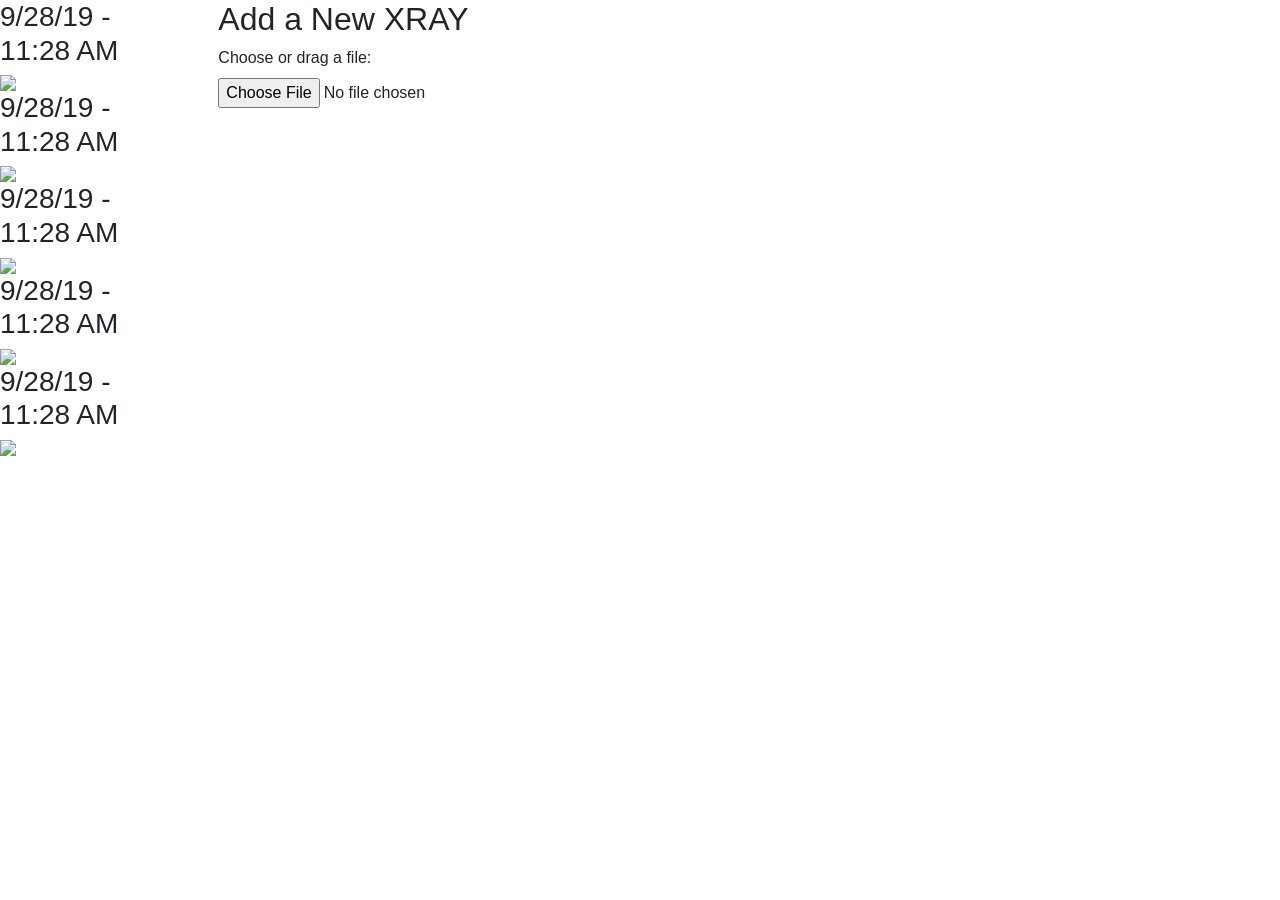
==== templates/dashboard.html @ 2a6d2dbd "e" ====
<html>
<head>
  <title>MedHacks 2019</title>
  <link href="https://stackpath.bootstrapcdn.com/bootstrap/4.3.1/css/bootstrap.min.css" rel="stylesheet">
  <link href="{{ url_for('static', filename='css/main.css') }}" rel="stylesheet">
  <meta http-equiv="Content-Type" content="text/html; charset=UTF-8" />
  <script src="https://code.jquery.com/jquery-3.4.1.min.js"></script>
</head>
<body>
  <div id="dash-header"></div>
  <div id="content">
      <div class="row">
          <div  id="history" class="col-lg-2 col-md-12 sm-12">
              <div class="xray_prev">
                  <h3>9/28/19 - 11:28 AM</h3>
                  <img src="https://via.placeholder.com/150C/" />
              </div>
              <div class="xray_prev">
                  <h3>9/28/19 - 11:28 AM</h3>
                  <img src="https://via.placeholder.com/150C/" />
              </div>
              <div class="xray_prev">
                  <h3>9/28/19 - 11:28 AM</h3>
                  <img src="https://via.placeholder.com/150C/" />
              </div>
              <div class="xray_prev">
                  <h3>9/28/19 - 11:28 AM</h3>
                  <img src="https://via.placeholder.com/150C/" />
              </div>
              <div class="xray_prev">
                  <h3>9/28/19 - 11:28 AM</h3>
                  <img src="https://via.placeholder.com/150C/" />
              </div>
          </div>
          <div class="col-lg-10 col-md-12">
            <h2 id="upload">Add a New XRAY</h2>

            <!--<form action="https://jw9mtag8w6.execute-api.us-east-1.amazonaws.com/prod/"
              class="dropzone"
              id="uploadXray"></form>-->

<!--
<form action="https://jw9mtag8w6.execute-api.us-east-1.amazonaws.com/prod/" method="post" enctype="multipart/form-data">
<input type="hidden" id="fileKeyField" name="key" value="temp.png">
<input type="file" name="file">
<input type="submit">
</form>
-->

<div>
    <div>
        <label for="filePicker">Choose or drag a file:</label><br>
        <input type="file" id="filePicker">
    </div>
    <br>
</div>

              <div class="row justify-content-lg-center" id="imageResultContainer" style="display: none">
                  <div class="col-lg-6 col-md-12">
                    <h2 id="result">Diagnosis: Acute Bronchitis - Accuracy 92%</h2>
                    <img id="resultImg" src="" />
                  </div>

              </div>


              </div>
          </div>
      </div>
  </div>
  <script>
    var base64Code = "";
      function getUID() {
        var value = "; " + document.cookie;
        var parts = value.split("; " + "uid" + "=");
        if (parts.length == 2) return parts.pop().split(";").shift();
      }

    var handleFileSelect = function(evt) {
      var files = evt.target.files;
      var file = files[0];

      if (files && file) {
          var reader = new FileReader();
          reader.onload = function(readerEvt) {
              var binaryString = readerEvt.target.result;
              base64Code = btoa(binaryString);
              var uid = getUID();
              var recordObject = {
                "base64photo": base64Code,
                "user_id":  uid
                }

                // construct an HTTP request
              var xhr = new XMLHttpRequest();
              xhr.open('POST', 'https://jw9mtag8w6.execute-api.us-east-1.amazonaws.com/prod?user_id=1&recipient_id', true);
              xhr.setRequestHeader('Content-Type', 'application/json; charset=UTF-8',);

              // send the collected data as JSON
              xhr.send(JSON.stringify(recordObject));

              xhr.onloadend = function (res) {
                var json_data = JSON.parse(xhr.responseText)
                console.log(json_data.body)
                document.getElementById("resultImg").src = "data:image/png;base64, "+json_data.body;
              };

          };
          reader.readAsBinaryString(file);
      }
    };

    if (window.File && window.FileReader && window.FileList && window.Blob) {
    document.getElementById('filePicker').addEventListener('change', handleFileSelect, false);
  } else {
    alert('The File APIs are not fully supported in this browser.');
  }





  </script>
  <script src="https://stackpath.bootstrapcdn.com/bootstrap/4.3.1/js/bootstrap.min.js"></script>
  <script src="../static/js/dropzone.js"></script>

</body>
</html>
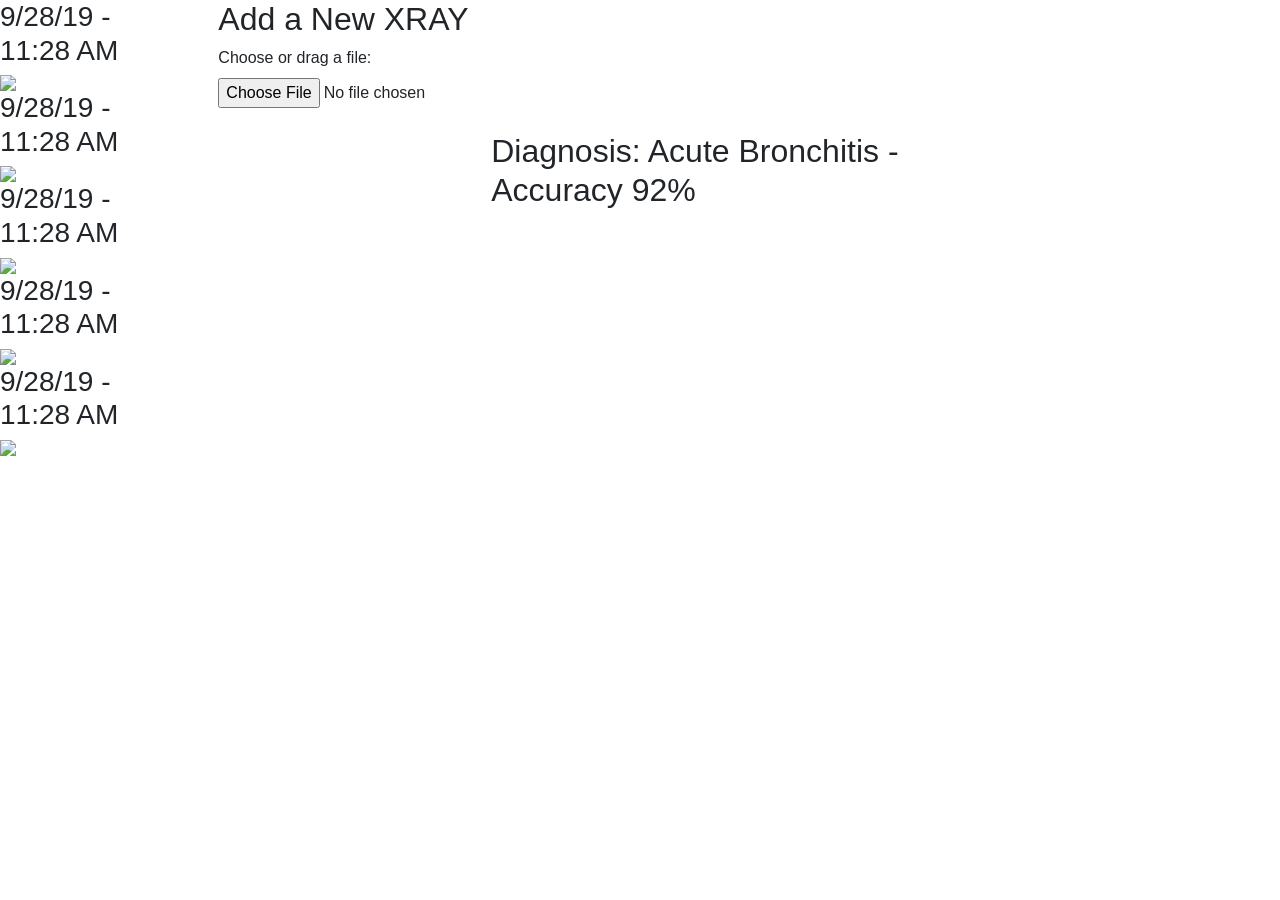
==== commit d51c0536: "post done" ====
--- a/templates/dashboard.html
+++ b/templates/dashboard.html
@@ -55,7 +55,7 @@
     <br>
 </div>
 
-              <div class="row justify-content-lg-center" id="imageResultContainer" style="display: none">
+              <div class="row justify-content-lg-center" id="imageResultContainer">
                   <div class="col-lg-6 col-md-12">
                     <h2 id="result">Diagnosis: Acute Bronchitis - Accuracy 92%</h2>
                     <img id="resultImg" src="" />
@@ -101,8 +101,8 @@
 
               xhr.onloadend = function (res) {
                 var json_data = JSON.parse(xhr.responseText)
-                console.log(json_data.body)
-                document.getElementById("resultImg").src = "data:image/png;base64, "+json_data.body;
+                document.getElementById("resultImg").src = "data:image/png;base64,"+json_data.body;
+                console.log(document.getElementById("resultImg").src)
               };
 
           };
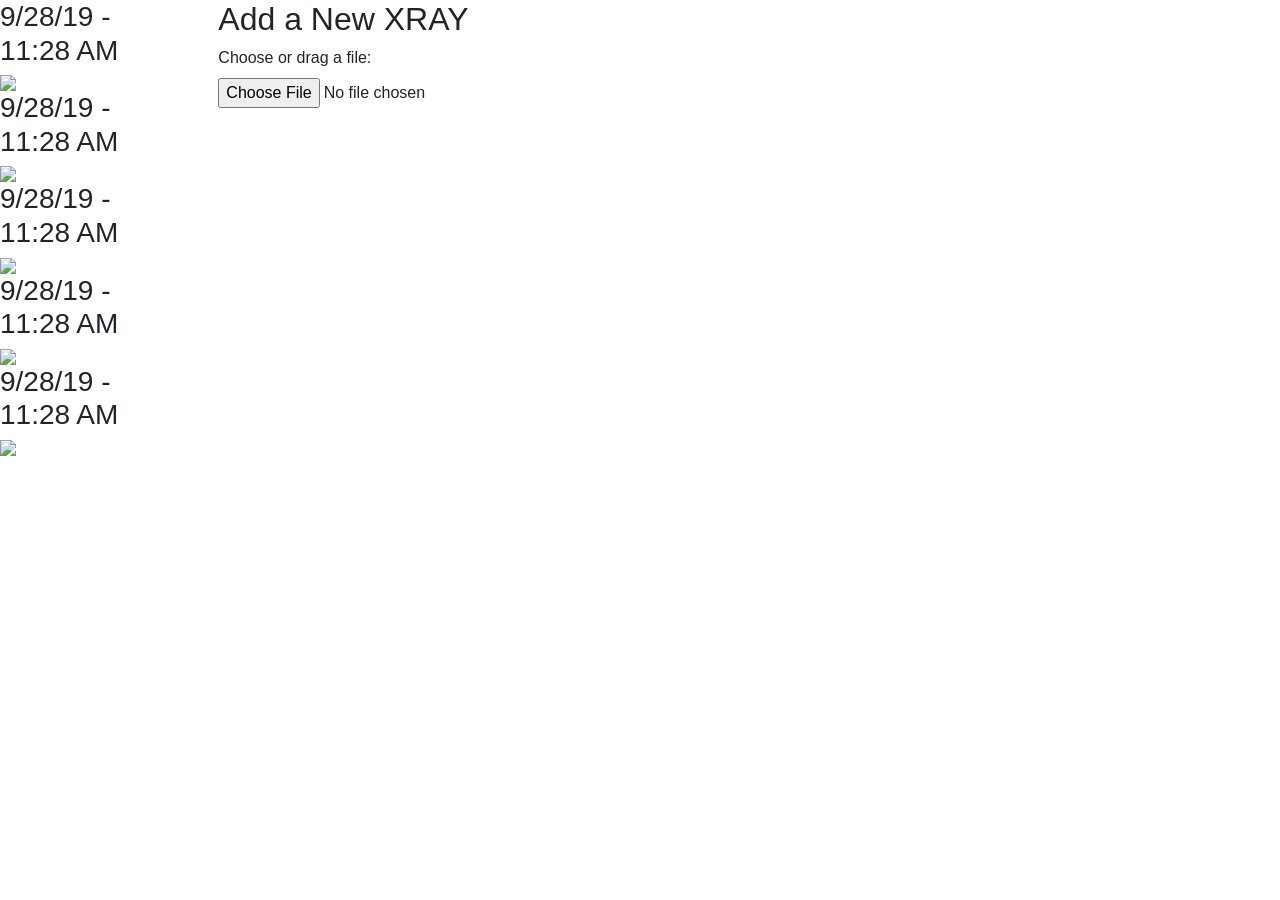
==== commit c288682b: "asd" ====
--- a/templates/dashboard.html
+++ b/templates/dashboard.html
@@ -55,7 +55,7 @@
     <br>
 </div>
 
-              <div class="row justify-content-lg-center" id="imageResultContainer">
+              <div class="row justify-content-lg-center" id="imageResultContainer" style="display: none">
                   <div class="col-lg-6 col-md-12">
                     <h2 id="result">Diagnosis: Acute Bronchitis - Accuracy 92%</h2>
                     <img id="resultImg" src="" />
@@ -102,7 +102,7 @@
               xhr.onloadend = function (res) {
                 var json_data = JSON.parse(xhr.responseText)
                 document.getElementById("resultImg").src = "data:image/png;base64,"+json_data.body;
-                console.log(document.getElementById("resultImg").src)
+                console.log(document.getElementById("resultImg").style.display="block")
               };
 
           };
